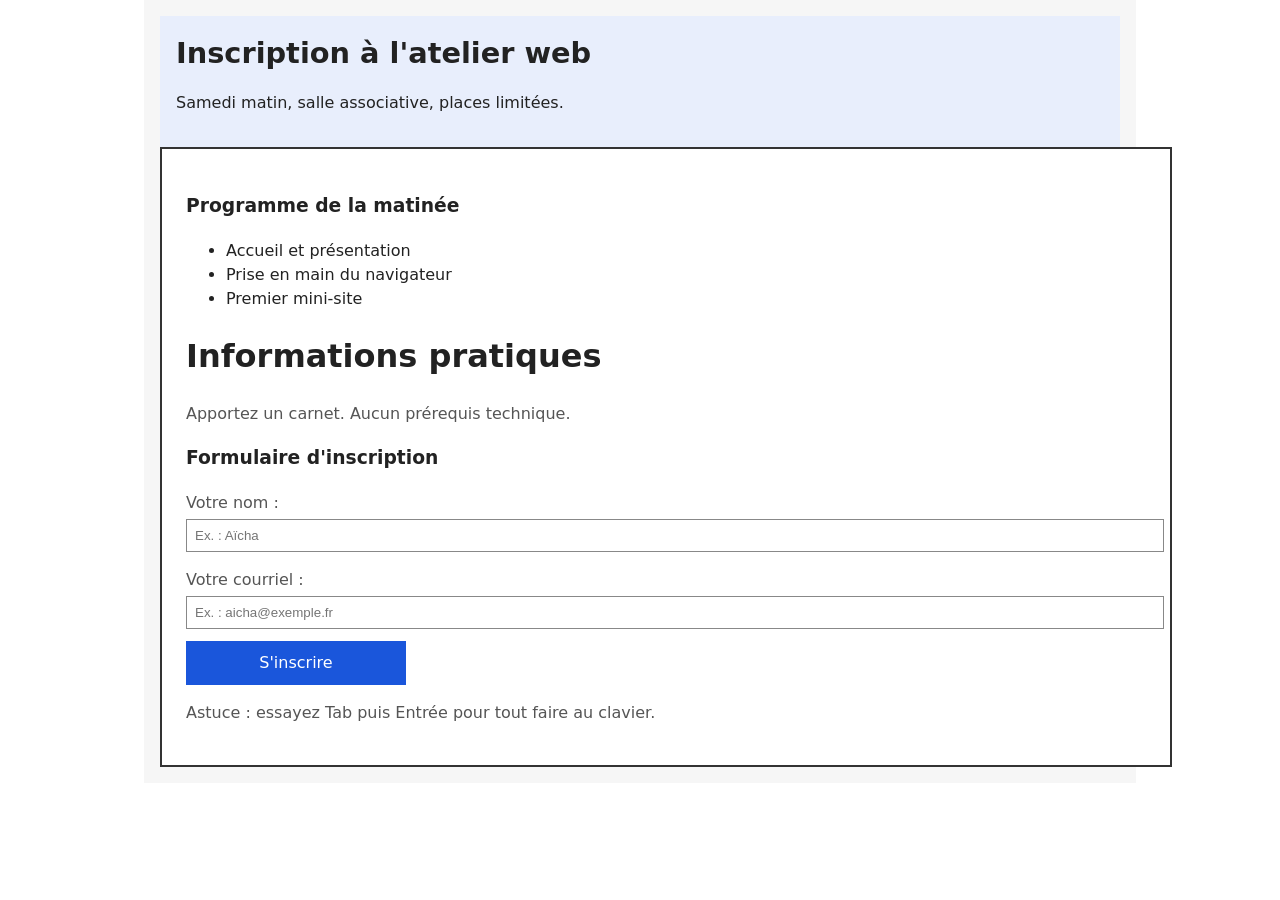
==== diagnostic/index.html @ 9c161e1c "first" ====
<!doctype html>
<html lang="fr">
<head>
<meta charset="utf-8">
<meta name="viewport" content="width=device-width, initial-scale=1">
<title>Inscription — Atelier web</title>
<link rel="stylesheet" href="styles.css">
</head>
<body>
<div class="page">
<div class="bandeau">
<span class="titre-geant">Inscription à l'atelier web</span>
<p class="sous-titre">Samedi matin, salle associative, places limitées.</p>
</div>
<div class="contenu">
<h3>Programme de la matinée</h3>
<ul>
<li>Accueil et présentation</li>
<li>Prise en main du navigateur</li>
<li>Premier mini-site</li>
</ul>
<h1>Informations pratiques</h1>
<p>Apportez un carnet. Aucun prérequis technique.</p>
<h3>Formulaire d'inscription</h3>
<form id="form-inscription" action="#" method="get">
<p class="etiquette">Votre nom :</p>
<input type="text" id="nom" name="nom" placeholder="Ex. : Aïcha" autocomplete="name">
<p class="etiquette">Votre courriel :</p>
<input type="email" id="courriel" name="courriel" placeholder="Ex. : aicha@exemple.fr" autocomplete="email">
<div class="bouton">S'inscrire</div>
</form>
<p class="aide">Astuce : essayez Tab puis Entrée pour tout faire au clavier.</p>
</div>
</div>
</body>
</html>
---- diagnostic/styles.css ----
body {
  margin: 0;
  font-family: system-ui, Arial, sans-serif;
  line-height: 1.5;
  color: #222;
  background: #fff;
}

.page {
  width: 960px;
  margin: 0 auto;
  padding: 16px;
  background: #f6f6f6;
}

.bandeau {
  background: #e8eefc;
  padding: 16px;
}

.titre-geant {
  font-size: 1.8rem;
  font-weight: bold;
}

.contenu {
  background: #fff;
  border: 2px solid #333;
  padding: 24px;
  width: 960px;
}

.etiquette {
  margin-bottom: 4px;
  color: #222;
}

.contenu p {
  color: #555;
}

input {
  width: 960px;
  padding: 8px;
  border: 1px solid #888;
}

.bouton {
  width: 200px;
  padding: 10px;
  margin-top: 12px;
  background: #ddd;
  text-align: center;
  cursor: pointer;
}

.bouton {
  background: #1a56db;
  color: #fff;
}
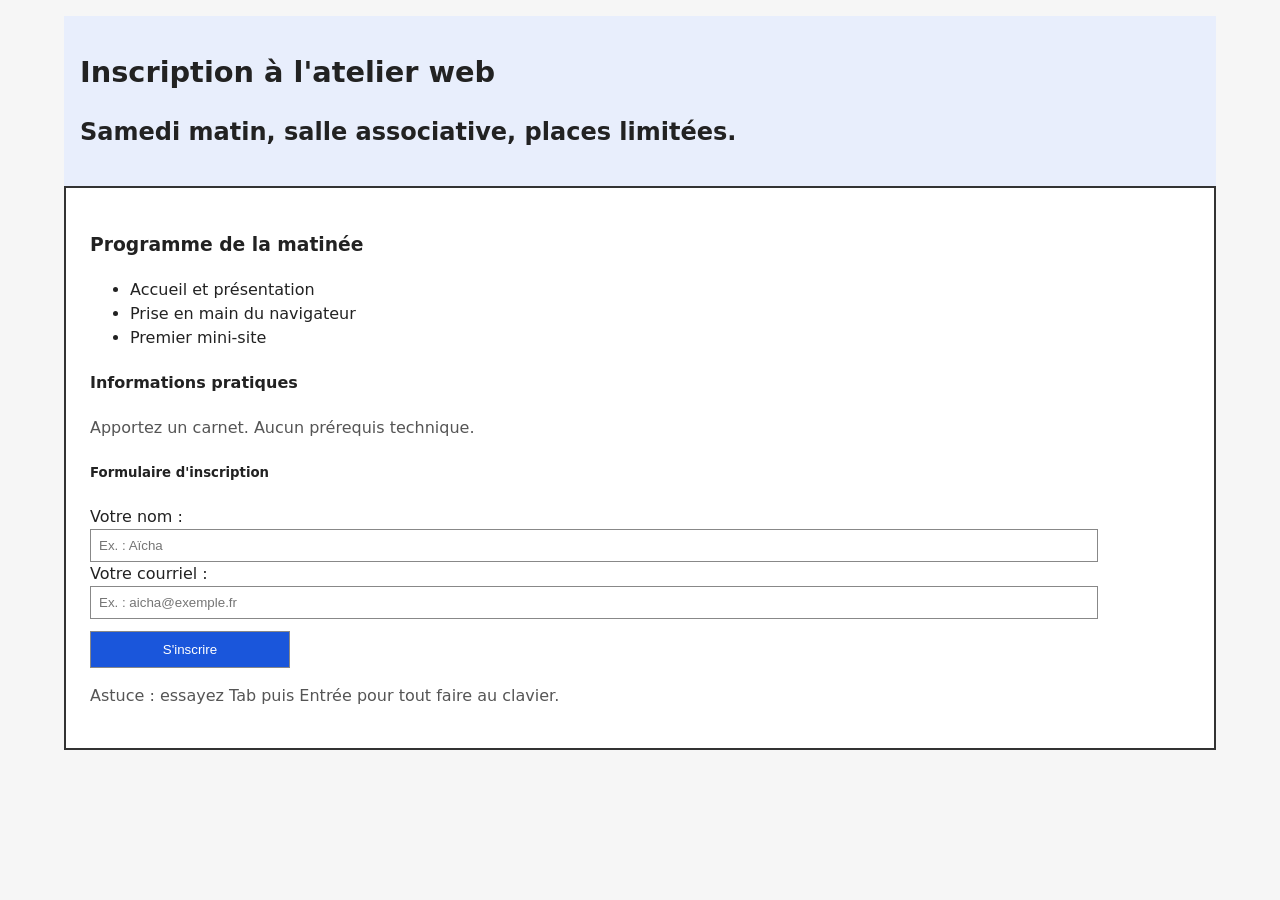
==== commit 8ee2d88a: "TD0" ====
--- a/diagnostic/index.html
+++ b/diagnostic/index.html
@@ -1,36 +1,41 @@
 <!doctype html>
 <html lang="fr">
+
 <head>
-<meta charset="utf-8">
-<meta name="viewport" content="width=device-width, initial-scale=1">
-<title>Inscription — Atelier web</title>
-<link rel="stylesheet" href="styles.css">
+    <meta charset="utf-8">
+    <meta name="viewport" content="width=device-width, initial-scale=1">
+    <title>Inscription — Atelier web</title>
+    <link rel="stylesheet" href="styles.css">
 </head>
-<body>
-<div class="page">
-<div class="bandeau">
-<span class="titre-geant">Inscription à l'atelier web</span>
-<p class="sous-titre">Samedi matin, salle associative, places limitées.</p>
-</div>
-<div class="contenu">
-<h3>Programme de la matinée</h3>
-<ul>
-<li>Accueil et présentation</li>
-<li>Prise en main du navigateur</li>
-<li>Premier mini-site</li>
-</ul>
-<h1>Informations pratiques</h1>
-<p>Apportez un carnet. Aucun prérequis technique.</p>
-<h3>Formulaire d'inscription</h3>
-<form id="form-inscription" action="#" method="get">
-<p class="etiquette">Votre nom :</p>
-<input type="text" id="nom" name="nom" placeholder="Ex. : Aïcha" autocomplete="name">
-<p class="etiquette">Votre courriel :</p>
-<input type="email" id="courriel" name="courriel" placeholder="Ex. : aicha@exemple.fr" autocomplete="email">
-<div class="bouton">S'inscrire</div>
-</form>
-<p class="aide">Astuce : essayez Tab puis Entrée pour tout faire au clavier.</p>
-</div>
-</div>
+
+<body class="page">
+        <header class="bandeau">
+            <h1 class="titre-geant">Inscription à l'atelier web</h1>
+            <h2 class="sous-titre">Samedi matin, salle associative, places limitées.</h2>
+        </header>
+        <main class="contenu">
+            <h3>Programme de la matinée</h3>
+            <ul>
+                <li>Accueil et présentation</li>
+                <li>Prise en main du navigateur</li>
+                <li>Premier mini-site</li>
+            </ul>
+            <h4>Informations pratiques</h4>
+            <p>Apportez un carnet. Aucun prérequis technique.</p>
+            <h5>Formulaire d'inscription</h5>
+            <form id="form-inscription" action="#" method="get">
+                <label class="etiquette">Votre nom :</label>
+                <br>
+                <input type="text" id="nom" name="nom" placeholder="Ex. : Aïcha" autocomplete="name">
+                <br>
+                <label class="etiquette">Votre courriel :</label>
+                <br>
+                <input type="email" id="courriel" name="courriel" placeholder="Ex. : aicha@exemple.fr" autocomplete="email">
+                <br>
+                <input class="bouton" type="button" value="S'inscrire">
+            </form>
+            <p class="aide">Astuce : essayez Tab puis Entrée pour tout faire au clavier.</p>
+        </main>
 </body>
-</html>
+
+</html>
--- a/diagnostic/styles.css
+++ b/diagnostic/styles.css
@@ -7,7 +7,7 @@
 }
 
 .page {
-  width: 960px;
+  width: 90%;
   margin: 0 auto;
   padding: 16px;
   background: #f6f6f6;
@@ -27,7 +27,6 @@
   background: #fff;
   border: 2px solid #333;
   padding: 24px;
-  width: 960px;
 }
 
 .etiquette {
@@ -40,9 +39,9 @@
 }
 
 input {
-  width: 960px;
   padding: 8px;
   border: 1px solid #888;
+  width: 90%;
 }
 
 .bouton {
